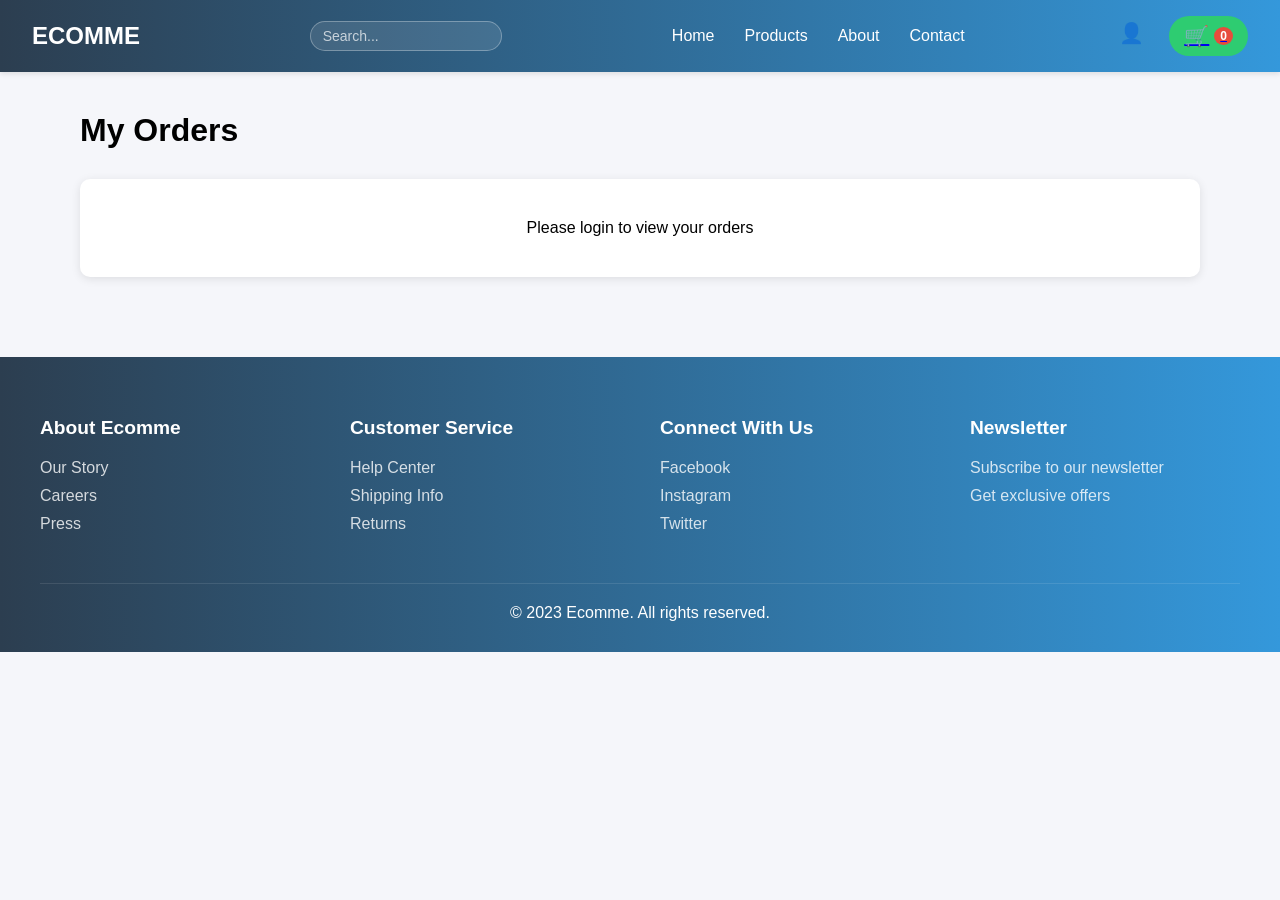
==== orders.html @ 06924395 "add ecomme on it" ====
<!DOCTYPE html>
<html lang="en">
<head>
    <meta charset="UTF-8">
    <meta name="viewport" content="width=device-width, initial-scale=1.0">
    <title>My Orders - Ecomme</title>
    <link rel="stylesheet" href="./style.css">
    <link rel="stylesheet" href="components/header-footer.css">
</head>
<body>
    
    <div id="header"></div>

    <div class="orders-page">
        <h1>My Orders</h1>
        <div class="orders-container" id="ordersContainer">
            <!-- Orders will be displayed here -->
        </div>
    </div>

    <div id="footer"></div>


    <script src="./js/orders.js"></script>
    <script src="./js/auth.js"></script>
    <script src="./components/header.js"></script>

</body>
</html>
---- style.css ----
* {
    margin: 0;
    padding: 0;
    box-sizing: border-box;
}

body {
    background-color: #f5f6fa;
    font-family: 'Segoe UI', Tahoma, Geneva, Verdana, sans-serif;
    min-height: 100vh;
    
    flex-direction: column;
}


.container {
    /* max-width: 1400px; */
    margin: 60px auto;
    padding: 0 40px;
}

.products-grid {
    display: grid;
    grid-template-columns: repeat(auto-fit, minmax(300px, 1fr));
    gap: 25px;
    width: 100%;
    margin-top: 40px;
    padding: 0 20px;
    margin-left: auto;
    margin-right: auto;
}

.card {
    width: 100%;
    max-width: 100%;
    margin: 0;
    background: white;
    border-radius: 20px;
    box-shadow: 0 10px 30px rgba(0, 0, 0, 0.08);
    /* overflow: hidden; */
    transition: transform 0.3s ease, box-shadow 0.3s ease;
    border: none;
}

.card:hover {
    transform: translateY(-10px);
    box-shadow: 0 15px 30px rgba(0, 0, 0, 0.2);
}

.product-img {
    position: relative;
    height: 260px;
    /* overflow: hidden; */
    background: #f8f9fa;
}

.product-img img {
    width: 100%;
    height: 100%;
    object-fit: cover;
    transition: transform 0.5s ease;
}

.card:hover .product-img img {
    transform: scale(1.1);
}

.discount-tag {
    position: absolute;
    top: 15px;
    left: 15px;
    background: #ff4757;
    color: white;
    padding: 6px 12px;
    border-radius: 25px;
    font-weight: 600;
    font-size: 0.9rem;
}

.wishlist {
    position: absolute;
    top: 15px;
    right: 15px;
    cursor: pointer;
    transition: transform 0.3s;
}

.wishlist:hover {
    transform: scale(1.2);
}

.product-info {
    padding: 25px;
}

.brand {
    color: #3498db;
    font-weight: 600;
    font-size: 0.9rem;
    margin-bottom: 8px;
}

.product-name {
    font-size: 1.4rem;
    color: #2d3436;
    margin-bottom: 12px;
    font-weight: 600;
}

.product-rating {
    margin-bottom: 15px;
    display: flex;
    align-items: center;
}

.star {
    color: #ffd700;
    font-size: 1.1rem;
}

.star-empty {
    color: #dfe6e9;
}

.rating-count {
    margin-left: 8px;
    color: #636e72;
    font-size: 0.9rem;
}

.product-description {
    color: #636e72;
    font-size: 0.95rem;
    line-height: 1.5;
    margin-bottom: 20px;
}

.price-section {
    margin-bottom: 20px;
    display: flex;
    align-items: center;
    gap: 12px;
}

.current-price {
    font-size: 1.6rem;
    font-weight: bold;
    color: #2d3436;
}

.original-price {
    color: #636e72;
    text-decoration: line-through;
    font-size: 1.1rem;
}

.button-group {
    display: flex;
    gap: 10px;
}

.add-to-cart, .rate-product {
    padding: 12px;
    border: none;
    border-radius: 10px;
    font-size: 1rem;
    font-weight: 600;
    cursor: pointer;
    transition: all 0.3s ease;
}

.add-to-cart {
    width: 60%;
    background: #3498db;
    color: white;
}

.rate-product {
    width: 40%;
    background: #f5f6fa;
    color: #2d3436;
    border: 2px solid #3498db;
}

.add-to-cart:hover {
    background: #2980b9;
}

.rate-product:hover {
    background: #3498db;
    color: white;
}

/* Responsive Design */
@media (max-width: 768px) {
   
    .products-grid {
        grid-template-columns: repeat(auto-fit, minmax(250px, 1fr));
        gap: 20px;
    }

    .card {
        width: 100%;
        max-width: 340px;
    }

    .button-group {
        flex-direction: column;
    }

    .add-to-cart, .rate-product {
        width: 100%;
    }

    .search-bar {
        flex: 1;
        max-width: 100%;
        margin: 10px 0;
        order: 3;
    }

    .cart-modal {
        width: 100%;
    }
}


/* Remove cart modal styles and add new cart page styles */
.cart-page {
    padding: 40px;
    max-width: 1200px;
    margin: 0 auto;
}

.cart-page h1 {
    color: #2c3e50;
    margin-bottom: 30px;
    text-align: center;
    font-size: 2.5rem;
}

.cart-container {
    display: grid;
    grid-template-columns: 2fr 1fr;
    gap: 30px;
    background: white;
    padding: 30px;
    border-radius: 20px;
    box-shadow: 0 10px 30px rgba(0, 0, 0, 0.08);
}

.cart-items {
    padding-right: 30px;
    border-right: 1px solid #eee;
}

.cart-item {
    display: grid;
    grid-template-columns: auto 1fr auto;
    gap: 20px;
    align-items: center;
    padding: 20px;
    margin-bottom: 15px;
    background: #f8f9fa;
    border-radius: 12px;
    transition: transform 0.3s ease;
}

.cart-item:hover {
    transform: translateY(-5px);
    box-shadow: 0 5px 15px rgba(0,0,0,0.1);
}

.cart-item img {
    width: 100px;
    height: 100px;
    object-fit: cover;
    border-radius: 8px;
}

.cart-item-details h3 {
    margin: 0 0 10px;
    font-size: 1.1rem;
    color: #2c3e50;
}

.cart-item-quantity {
    display: flex;
    align-items: center;
    gap: 10px;
    margin-top: 10px;
}

.quantity-btn {
    background: #3498db;
    color: white;
    border: none;
    width: 30px;
    height: 30px;
    border-radius: 50%;
    cursor: pointer;
    font-size: 1.2rem;
    transition: background 0.3s;
}

.quantity-btn:hover {
    background: #2980b9;
}

.cart-summary {
    padding: 20px;
    background: #f8f9fa;
    border-radius: 15px;
    height: fit-content;
}

.summary-item {
    display: flex;
    justify-content: space-between;
    margin-bottom: 15px;
    color: #636e72;
}

.summary-total {
    display: flex;
    justify-content: space-between;
    margin: 20px 0;
    padding-top: 20px;
    border-top: 2px solid #ddd;
    font-weight: bold;
    font-size: 1.2rem;
    color: #2c3e50;
}

.checkout-btn {
    width: 100%;
    padding: 15px;
    background: #2ecc71;
    color: white;
    border: none;
    border-radius: 10px;
    font-size: 1.1rem;
    font-weight: 600;
    cursor: pointer;
    transition: background 0.3s;
}

.checkout-btn:hover {
    background: #27ae60;
}

.continue-shopping {
    display: block;
    text-align: center;
    margin-top: 15px;
    color: #3498db;
    text-decoration: none;
}

@media (max-width: 768px) {
    .cart-container {
        grid-template-columns: 1fr;
    }

    .cart-items {
        padding-right: 0;
        border-right: none;
        border-bottom: 1px solid #eee;
        padding-bottom: 30px;
    }
}

/* About Page Styles */
.about-page {
    padding: 60px 40px;
    max-width: 1200px;
    margin: 0 auto;
    background: linear-gradient(135deg, rgba(52, 152, 219, 0.1), rgba(46, 204, 113, 0.1));
    flex: 1;
}

.about-content {
    background: white;
    padding: 60px;
    border-radius: 30px;
    box-shadow: 0 20px 40px rgba(0, 0, 0, 0.1);
}

.about-content h1 {
    font-size: 3rem;
    color: #2c3e50;
    margin-bottom: 30px;
    text-align: center;
    position: relative;
}

.about-content h1:after {
    content: '';
    display: block;
    width: 100px;
    height: 4px;
    background: linear-gradient(to right, #3498db, #2ecc71);
    margin: 20px auto;
    border-radius: 2px;
}

.mission {
    text-align: center;
    font-size: 1.4rem;
    color: #34495e;
    margin: 30px 0;
    line-height: 1.6;
    padding: 0 20px;
}

.about-sections {
    display: grid;
    grid-template-columns: 1fr 1fr;
    gap: 60px;
    margin-top: 60px;
}

.about-section {
    padding: 30px;
    border-radius: 20px;
    background: linear-gradient(135deg, #fff, #f8f9fa);
    box-shadow: 0 10px 20px rgba(0, 0, 0, 0.05);
    transition: transform 0.3s ease;
}

.about-section:hover {
    transform: translateY(-10px);
}

.about-section h2 {
    color: #2c3e50;
    margin-bottom: 20px;
    font-size: 1.8rem;
    position: relative;
    padding-bottom: 15px;
}

.about-section h2:after {
    content: '';
    position: absolute;
    bottom: 0;
    left: 0;
    width: 60px;
    height: 3px;
    background: linear-gradient(to right, #3498db, #2ecc71);
    border-radius: 2px;
}

.about-section p, .about-section ul {
    color: #576574;
    line-height: 1.8;
    font-size: 1.1rem;
}

.about-section ul {
    list-style: none;
    padding: 0;
}

.about-section ul li {
    margin-bottom: 15px;
    padding-left: 30px;
    position: relative;
}

.about-section ul li:before {
    content: '✓';
    position: absolute;
    left: 0;
    color: #2ecc71;
    font-weight: bold;
}

@media (max-width: 768px) {
    .about-sections {
        grid-template-columns: 1fr;
        gap: 30px;
    }

    .about-content {
        padding: 30px;
    }

    .about-content h1 {
        font-size: 2.5rem;
    }

    .mission {
        font-size: 1.2rem;
    }
}

/* Contact Page Styles */
.contact-page {
    padding: 60px 40px;
    max-width: 1200px;
    margin: 0 auto;
    flex: 1;
}

.contact-content {
    background: linear-gradient(135deg, #fff, #f8f9fa);
    padding: 40px;
    border-radius: 20px;
    box-shadow: 0 10px 30px rgba(0, 0, 0, 0.08);
}

.contact-sections {
    display: grid;
    grid-template-columns: 3fr 2fr;
    gap: 40px;
    margin-top: 40px;
}

.contact-form form {
    display: flex;
    flex-direction: column;
    gap: 15px;
}

.contact-form input,
.contact-form textarea {
    padding: 12px;
    border: 1px solid #ddd;
    border-radius: 8px;
    font-size: 1rem;
}

.contact-form textarea {
    height: 150px;
    resize: vertical;
}

.contact-form button {
    background: linear-gradient(135deg, #3498db, #2ecc71);
    color: white;
    padding: 12px;
    border: none;
    border-radius: 8px;
    font-size: 1rem;
    cursor: pointer;
    transition: background 0.3s;
}

.contact-form button:hover {
    background: #2980b9;
}

.info-item {
    display: flex;
    gap: 15px;
    margin-bottom: 20px;
}

.info-item span {
    font-size: 1.5rem;
}

/* Responsive Styles */
@media (max-width: 768px) {
    .products-page {
        grid-template-columns: 1fr;
    }
    
    .about-sections,
    .contact-sections {
        grid-template-columns: 1fr;
    }
}

/* Hero Section */
.hero-section {
    background: linear-gradient(135deg, #3498db, #2ecc71);
    color: white;
    padding: 100px 40px;
    text-align: center;
    margin-bottom: 60px;
}

.hero-content h1 {
    font-size: 3.5rem;
    margin-bottom: 20px;
    text-shadow: 2px 2px 4px rgba(0,0,0,0.2);
}

.hero-content p {
    font-size: 1.2rem;
    margin-bottom: 30px;
}

.cta-button {
    display: inline-block;
    padding: 15px 40px;
    background: white;
    color: #3498db;
    text-decoration: none;
    border-radius: 30px;
    font-weight: bold;
    transition: transform 0.3s;
}

.cta-button:hover {
    transform: scale(1.05);
}

/* Featured Categories */
.featured-categories {
    padding: 40px;
    text-align: center;
}

.featured-categories h2 {
    font-size: 2.5rem;
    color: #2c3e50;
    margin-bottom: 40px;
}

.category-grid {
    display: grid;
    grid-template-columns: repeat(auto-fit, minmax(250px, 1fr));
    gap: 30px;
    margin-bottom: 60px;
}

.category-card {
    background: white;
    border-radius: 15px;
    overflow: hidden;
    box-shadow: 0 10px 20px rgba(0,0,0,0.1);
    transition: transform 0.3s;
}

.category-card:hover {
    transform: translateY(-10px);
}

.category-card img {
    width: 100%;
    height: 200px;
    object-fit: cover;
}

.category-card h3 {
    padding: 20px;
    font-size: 1.5rem;
    color: #2c3e50;
}

/* Responsive Enhancement */
@media (max-width: 768px) {
    .hero-content h1 {
        font-size: 2.5rem;
    }
    
    .category-grid {
        
        grid-template-columns: 1fr;
    }
}


/* Rating Modal Styles */
.rating-modal {
    display: none;
    position: fixed;
    top: 0;
    left: 0;
    width: 100%;
    height: 100%;
    background: rgba(0, 0, 0, 0.5);
    z-index: 1001;
    justify-content: center;
    align-items: center;
}

.rating-content {
    background: white;
    padding: 30px;
    border-radius: 15px;
    width: 90%;
    max-width: 400px;
    text-align: center;
}

.product-to-rate {
    margin: 20px 0;
}

.product-to-rate img {
    width: 100px;
    height: 100px;
    object-fit: cover;
    border-radius: 10px;
    margin-bottom: 10px;
}

.rating-stars {
    font-size: 2rem;
    margin: 20px 0;
}

.rating-stars .star {
    cursor: pointer;
    color: #dfe6e9;
    transition: color 0.3s;
}

.rating-stars .star.active {
    color: #ffd700;
}

.rating-stars .star:hover,
.rating-stars .star:hover ~ .star {
    color: #ffd700;
}

#reviewText {
    width: 100%;
    height: 100px;
    padding: 10px;
    margin: 10px 0;
    border: 1px solid #ddd;
    border-radius: 8px;
    resize: none;
}

.rating-buttons {
    display: flex;
    gap: 10px;
    justify-content: center;
    margin-top: 20px;
}

.rating-buttons button {
    padding: 10px 20px;
    border: none;
    border-radius: 5px;
    cursor: pointer;
    font-weight: bold;
}

#submitRating {
    background: #3498db;
    color: white;
}

#closeRating {
    background: #f5f6fa;
    border: 1px solid #ddd;
}

.loading {
    text-align: center;
    padding: 40px;
    font-size: 1.2rem;
    color: #666;
}

.loading::after {
    content: "...";
    animation: dots 1.5s infinite;
}

@keyframes dots {
    0%, 20% { content: "." }
    40% { content: ".." }
    60% { content: "..." }
    80%, 100% { content: "" }
}

/* Authentication Styles */
.auth-container {
    display: flex;
    justify-content: center;
    align-items: center;
    min-height: calc(100vh - 70px);
    padding: 2rem;
}

.auth-form {
    background: white;
    padding: 30px;
    border-radius: 8px;
    box-shadow: 0 0 10px rgba(0, 0, 0, 0.1);
    width: 100%;
    max-width: 400px;
}

.form-group {
    margin-bottom: 15px;
}

.form-group input {
    width: 100%;
    padding: 10px;
    border: 1px solid #ddd;
    border-radius: 4px;
    font-size: 16px;
}

.auth-form button {
    width: 100%;
    padding: 12px;
    background: #007bff;
    color: white;
    border: none;
    border-radius: 4px;
    cursor: pointer;
    font-size: 16px;
}

.auth-form button:hover {
    background: #0056b3;
}

.auth-form p {
    text-align: center;
    margin-top: 15px;
}

.auth-box h2 {
    text-align: center;
    color: #2c3e50;
    margin-bottom: 30px;
    font-size: 2rem;
}

.auth-button {
    width: 100%;
    padding: 12px;
    background: #3498db;
    color: white;
    border: none;
    border-radius: 8px;
    font-size: 1.1rem;
    font-weight: 600;
    cursor: pointer;
    transition: background 0.3s;
}

.auth-button:hover {
    background: #2980b9;
}

.auth-switch {
    text-align: center;
    margin-top: 20px;
    color: #666;
}

.auth-switch a {
    color: #3498db;
    text-decoration: none;
    font-weight: 600;
}

.auth-switch a:hover {
    text-decoration: underline;
}

.empty-cart {
    text-align: center;
    padding: 40px;
    color: #666;
    font-size: 1.2rem;
}

/* Profile Dropdown Styles */
.user-icon {
    position: relative;
    cursor: pointer;
    padding: 5px;
    color: white;
}

.profile-dropdown {
    display: none;
    position: absolute;
    top: 100%;
    right: 0;
    background: white;
    box-shadow: 0 2px 10px rgba(0,0,0,0.1);
    border-radius: 8px;
    min-width: 180px;
    z-index: 1000;
    margin-top: 10px;
}

.profile-dropdown.active {
    display: block;
}

.profile-dropdown a {
    display: block;
    padding: 12px 20px;
    color: #333;
    text-decoration: none;
    transition: background 0.3s;
    font-size: 14px;
}

.profile-dropdown a:hover {
    background: #f5f6fa;
    color: #3498db;
}

.profile-dropdown a:first-child {
    border-radius: 8px 8px 0 0;
}

.profile-dropdown a:last-child {
    border-radius: 0 0 8px 8px;
    border-top: 1px solid #eee;
    color: #e74c3c;
}

/* Orders Page Styles */
.orders-page {
    padding: 40px;
    max-width: 1200px;
    margin: 0 auto;
}

.orders-container {
    margin-top: 30px;
}

.order-card {
    background: white;
    border-radius: 10px;
    padding: 20px;
    margin-bottom: 20px;
    box-shadow: 0 2px 10px rgba(0,0,0,0.1);
}

.order-header {
    display: flex;
    justify-content: space-between;
    padding-bottom: 15px;
    border-bottom: 1px solid #eee;
    margin-bottom: 15px;
}

.order-items {
    margin: 15px 0;
}

.order-item {
    display: flex;
    gap: 15px;
    margin-bottom: 10px;
    padding: 10px;
    background: #f8f9fa;
    border-radius: 8px;
}

.order-item img {
    width: 60px;
    height: 60px;
    object-fit: cover;
    border-radius: 6px;
}

.order-total {
    text-align: right;
    font-weight: bold;
    font-size: 1.1rem;
}

.empty-orders {
    text-align: center;
    padding: 40px;
    background: white;
    border-radius: 10px;
    box-shadow: 0 2px 10px rgba(0,0,0,0.1);
}

.empty-orders p {
    color: #666;
    font-size: 1.2rem;
    margin-bottom: 20px;
}

.shop-now-btn {
    display: inline-block;
    padding: 10px 20px;
    background: #3498db;
    color: white;
    text-decoration: none;
    border-radius: 5px;
    transition: background 0.3s;
}

.shop-now-btn:hover {
    background: #2980b9;
}

.error-message {
    text-align: center;
    padding: 20px;
    background: #fee;
    color: #e74c3c;
    border-radius: 8px;
    margin: 20px 0;
}

.order-item-info {
    display: flex;
    flex-direction: column;
    gap: 5px;
    margin-top: 5px;
    color: #666;
}

.order-item-info p {
    margin: 0;
    font-size: 0.9rem;
}

.order-header {
    display: flex;
    justify-content: space-between;
    align-items: flex-start;
    padding-bottom: 15px;
    border-bottom: 1px solid #eee;
    margin-bottom: 15px;
}

.order-status {
    display: inline-block;
    padding: 4px 8px;
    background: #e8f5e9;
    color: #2e7d32;
    border-radius: 4px;
    font-size: 0.9rem;
    font-weight: 500;
}

/* Profile Page Styles */
.profile-page {
    padding: 40px;
    max-width: 800px;
    margin: 0 auto;
}

.profile-container {
    background: white;
    border-radius: 15px;
    box-shadow: 0 2px 10px rgba(0,0,0,0.1);
    padding: 30px;
}

.profile-header {
    margin-bottom: 30px;
    padding-bottom: 20px;
    border-bottom: 1px solid #eee;
}

.profile-header h1 {
    color: #2c3e50;
    font-size: 2rem;
}

.profile-section {
    margin-bottom: 30px;
}

.profile-section h2 {
    color: #34495e;
    font-size: 1.4rem;
    margin-bottom: 15px;
}

.profile-info {
    display: grid;
    grid-template-columns: repeat(2, 1fr);
    gap: 20px;
}

.info-item {
    padding: 15px;
    background: #f8f9fa;
    border-radius: 8px;
}

.info-label {
    color: #7f8c8d;
    font-size: 0.9rem;
    margin-bottom: 5px;
}

.info-value {
    color: #2c3e50;
    font-size: 1.1rem;
    font-weight: 500;
}

.edit-profile-btn {
    background: #3498db;
    color: white;
    padding: 10px 20px;
    border: none;
    border-radius: 8px;
    cursor: pointer;
    font-size: 1rem;
    margin-top: 20px;
    transition: background 0.3s;
}

.edit-profile-btn:hover {
    background: #2980b9;
}

@media (max-width: 600px) {
    .profile-info {
        grid-template-columns: 1fr;
    }
}

#header{
    position: sticky; 
    top: 0;
    z-index: 100;
}
---- components/header-footer.css ----
/* Header Styles */
.header {
    background: linear-gradient(to right, #2c3e50, #3498db);
    position: sticky;
    z-index: 100;
    top: 0;
    display: flex;
    align-items: center;
    justify-content: center;
    width: 100%;
}

/* Navbar Container */
.navbar {
    max-width: 1600px;
    width: 100%;
    display: flex;
    justify-content: space-between;
    align-items: center;
    padding: 1rem 2rem;
    box-shadow: 0 2px 5px rgba(0, 0, 0, 0.1);
    position: relative;
}

/* Logo */
.logo {
    font-size: 24px;
    font-weight: bold;
    color: white;
}

/* Search Bar */
.search-bar {
    flex: 0.3;
    margin: 0 20px;
    max-width: 300px;
}

.search-bar input {
    width: 100%;
    padding: 6px 12px;
    border-radius: 20px;
    border: 1px solid rgba(255, 255, 255, 0.3);
    font-size: 14px;
    background: rgba(255, 255, 255, 0.1);
    color: white;
}

.search-bar input::placeholder {
    color: rgba(255, 255, 255, 0.7);
}

/* Navigation Menu */
.menu {
    display: flex;
    gap: 30px;
    list-style: none;
    margin: 0;
    padding: 0;
}

.menu li a {
    text-decoration: none;
    color: white;
    font-weight: 500;
    transition: color 0.3s;
}

.menu li a:hover {
    color: #2ecc71;
}

/* User & Cart Section */
.user-cart {
    display: flex;
    gap: 20px;
    font-size: 20px;
    color: white;
    position: relative;
}

/* Icons */
.user-icon,
.cart-icon {
    cursor: pointer;
    transition: transform 0.2s;
}

.user-icon:hover,
.cart-icon:hover {
    transform: scale(1.1);
}

.cart-icon {
    background: #2ecc71;
    padding: 8px 15px;
    border-radius: 20px;
    display: flex;
    align-items: center;
    gap: 5px;
    transition: all 0.3s ease;
    color: white;
}

.cart-icon:hover {
    background: #27ae60;
    transform: scale(1.05);
}

#cartCount {
    background: #e74c3c;
    color: white;
    padding: 2px 6px;
    border-radius: 50%;
    font-size: 12px;
    font-weight: bold;
}

/* User Popup */
.user-popup {
    display: none;
    position: absolute;
    top: 50px;
    right: 0;
    background-color: white;
    border: 1px solid #ddd;
    border-radius: 5px;
    box-shadow: 0 4px 8px rgba(0, 0, 0, 0.1);
    z-index: 1000;
    width: 150px;
}

.user-popup.active {
    display: block;
}

.user-popup::before {
    content: "";
    position: absolute;
    top: -10px;
    right: 15px;
    border-width: 5px;
    border-style: solid;
    border-color: transparent transparent #ddd transparent;
}

.user-popup ul {
    list-style: none;
    margin: 0;
    padding: 0;
}

.user-popup ul li {
    padding: 10px;
    border-bottom: 1px solid #f0f0f0;
    text-align: center;
}

.user-popup ul li:last-child {
    border-bottom: none;
}

.user-popup ul li a {
    text-decoration: none;
    color: #333;
    font-size: 14px;
    display: block;
}

.user-popup ul li a:hover {
    background-color: #f5f5f5;
    color: #3498db;
}

/* Hamburger Menu (if needed for future mobile) */
.hamburger {
    display: none;
    font-size: 24px;
    color: white;
    cursor: pointer;
}

/* Responsive Styles */
@media screen and (min-width: 768px) and (max-width: 1024px)  {
    .navbar {
        flex-wrap: wrap;
        padding: 10px 20px;
    }

    .menu {
        display: none;
        flex-direction: column;
        background-color: white;
        position: absolute;
        top: 60px;
        right: 0;
        width: 100%;
        padding: 10px 0;
        box-shadow: 0 2px 10px rgba(0, 0, 0, 0.1);
        z-index: 999;
    }

    .menu.active {
        display: flex;
    }

    .menu li a {
        color: #333;
        padding: 10px;
    }

    .menu li a:hover {
        background-color: #f0f0f0;
    }

    .hamburger {
        display: block;
    }

    .user-cart {
        margin-left: auto;
    }

    .user-cart span {
        font-size: 18px;
    }
}

@media screen and (max-width: 767px) {
    .navbar {
        flex-direction: column;
        align-items: stretch;
        padding: 10px 20px;
        position: relative;
    }

    .logo {
        margin-bottom: 10px;
    }

    .user-cart {
        position: absolute;
        top: 10px;
        right: 20px;
        margin: 0;
    }

    .hamburger {
        display: block;
        position: absolute;
        top: 15px;
        right: 120px;
        z-index: 100;
    }

    .menu {
        display: none;
        position: absolute;
        top: 100%;
        left: 0;
        width: 100%;
        background-color: #2c3e50;
        padding: 10px 0;
        box-shadow: 0 2px 10px rgba(0, 0, 0, 0.1);
    }

    .menu.active {
        display: flex;
        flex-direction: column;
    }

    .menu li {
        padding: 10px 20px;
    }

    .menu li a {
        display: block;
        width: 100%;
    }

    .search-bar {
        order: 2;
        width: 100%;
        margin: 10px 0;
        max-width: none;
    }
}

/* Footer Styles */
.footer {
    z-index: 1000;
    margin-top: 40px;
    background: linear-gradient(to right, #2c3e50, #3498db);
    color: white;
    padding: 60px 40px 30px;
}

.footer-content {
    max-width: 1600px;
    margin: 0 auto;
    display: grid;
    grid-template-columns: repeat(4, 1fr);
    gap: 40px;
}

.footer-section h3 {
    font-size: 1.2rem;
    margin-bottom: 20px;
}

.footer-section ul {
    list-style: none;
}

.footer-section ul li {
    margin-bottom: 10px;
}

.footer-section ul li a {
    color: rgba(255,255,255,0.8);
    text-decoration: none;
    transition: color 0.3s;
}

.footer-section ul li a:hover {
    color: #2ecc71;
}

.footer-bottom {
    text-align: center;
    margin-top: 40px;
    padding-top: 20px;
    border-top: 1px solid rgba(255,255,255,0.1);
}

@media (max-width: 768px) {
    .footer-content {
        grid-template-columns: repeat(2, 1fr);
    }
}

@media (max-width: 480px) {
    .footer-content {
        grid-template-columns: 1fr;
    }
}

@media (min-width: 1200px) {
    .products-grid {
        grid-template-columns: repeat(4, 1fr);
    }
}

@media (min-width: 992px) and (max-width: 1199px) {
    .products-grid {
        grid-template-columns: repeat(3, 1fr);
    }
}

@media (min-width: 768px) and (max-width: 991px) {
    .products-grid {
        grid-template-columns: repeat(2, 1fr);
    }
}

@media (max-width: 767px) {
    .products-grid {
        grid-template-columns: 1fr;
        padding: 0 10px;
    }
}
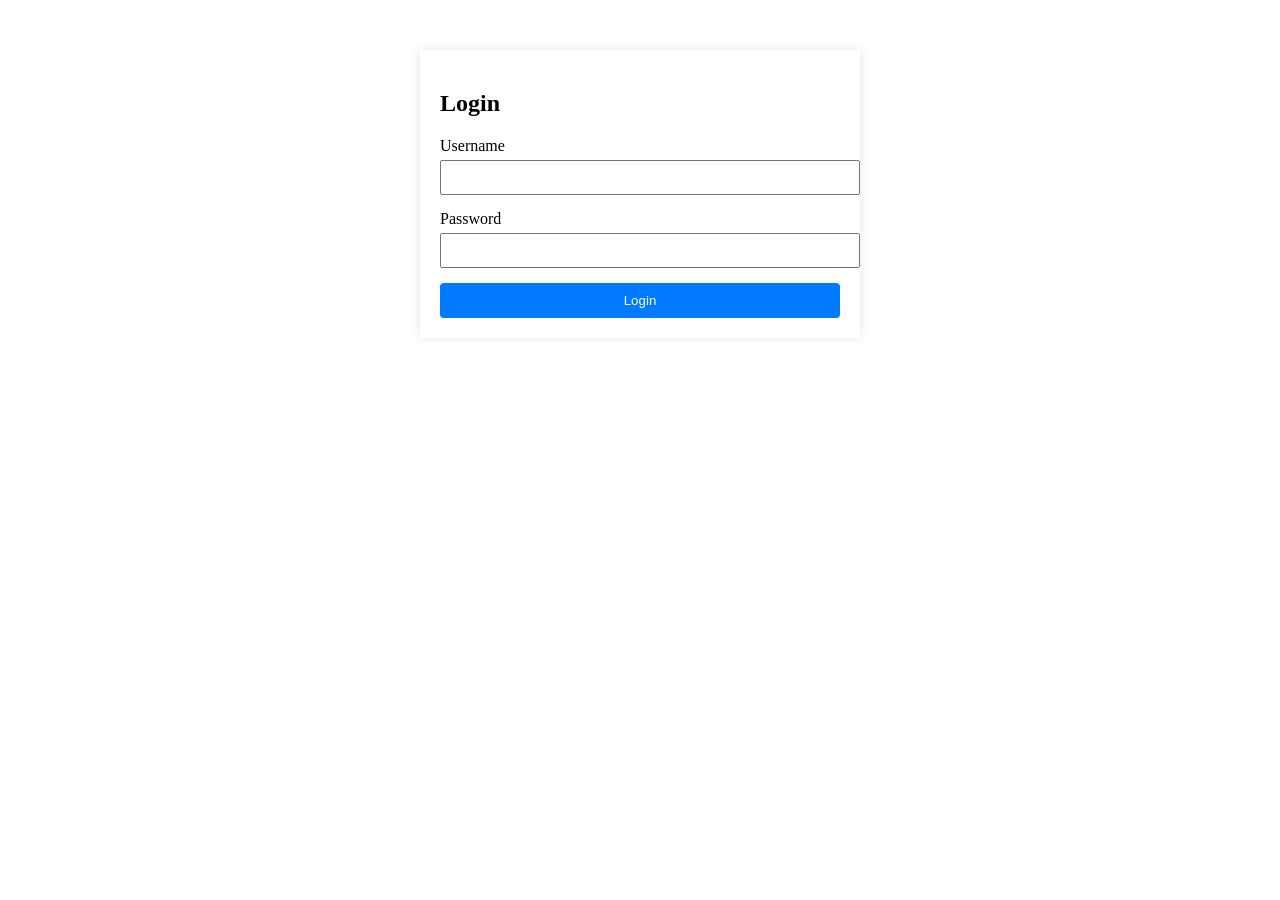
==== commit cfc9ea0b: "add ecomme on it" ====
--- a/orders.html
+++ b/orders.html
@@ -12,7 +12,7 @@
     <div id="header"></div>
 
     <div class="orders-page">
-        <h1>My Orders</h1>
+        <h1 class="orders-title">My Orders</h1>
         <div class="orders-container" id="ordersContainer">
             <!-- Orders will be displayed here -->
         </div>
@@ -24,6 +24,7 @@
     <script src="./js/orders.js"></script>
     <script src="./js/auth.js"></script>
     <script src="./components/header.js"></script>
+    <script src="./components/footer.js"></script>
 
 </body>
 </html>
--- a/style.css
+++ b/style.css
@@ -1041,6 +1041,58 @@
     font-weight: 500;
 }
 
+.orders-page {
+    max-width: 1200px;
+    margin: 2rem auto;
+    padding: 0 1rem;
+}
+
+.orders-title {
+    color: #333;
+    margin-bottom: 2rem;
+}
+
+.orders-container {
+    display: flex;
+    flex-direction: column;
+    gap: 1.5rem;
+}
+
+.order-item {
+    border: 1px solid #ddd;
+    border-radius: 8px;
+    padding: 1.5rem;
+    background-color: #fff;
+    box-shadow: 0 2px 4px rgba(0, 0, 0, 0.1);
+}
+
+.order-header {
+    display: flex;
+    justify-content: space-between;
+    margin-bottom: 1rem;
+    padding-bottom: 0.5rem;
+    border-bottom: 1px solid #eee;
+}
+
+.order-products {
+    display: flex;
+    flex-direction: column;
+    gap: 1rem;
+}
+
+.order-product {
+    display: flex;
+    gap: 1rem;
+    align-items: center;
+}
+
+.order-product img {
+    width: 80px;
+    height: 80px;
+    object-fit: cover;
+    border-radius: 4px;
+}
+
 /* Profile Page Styles */
 .profile-page {
     padding: 40px;
--- a/components/header-footer.css
+++ b/components/header-footer.css
@@ -18,7 +18,6 @@
     justify-content: space-between;
     align-items: center;
     padding: 1rem 2rem;
-    box-shadow: 0 2px 5px rgba(0, 0, 0, 0.1);
     position: relative;
 }
 
@@ -369,5 +368,3 @@
         padding: 0 10px;
     }
 }
-
-
